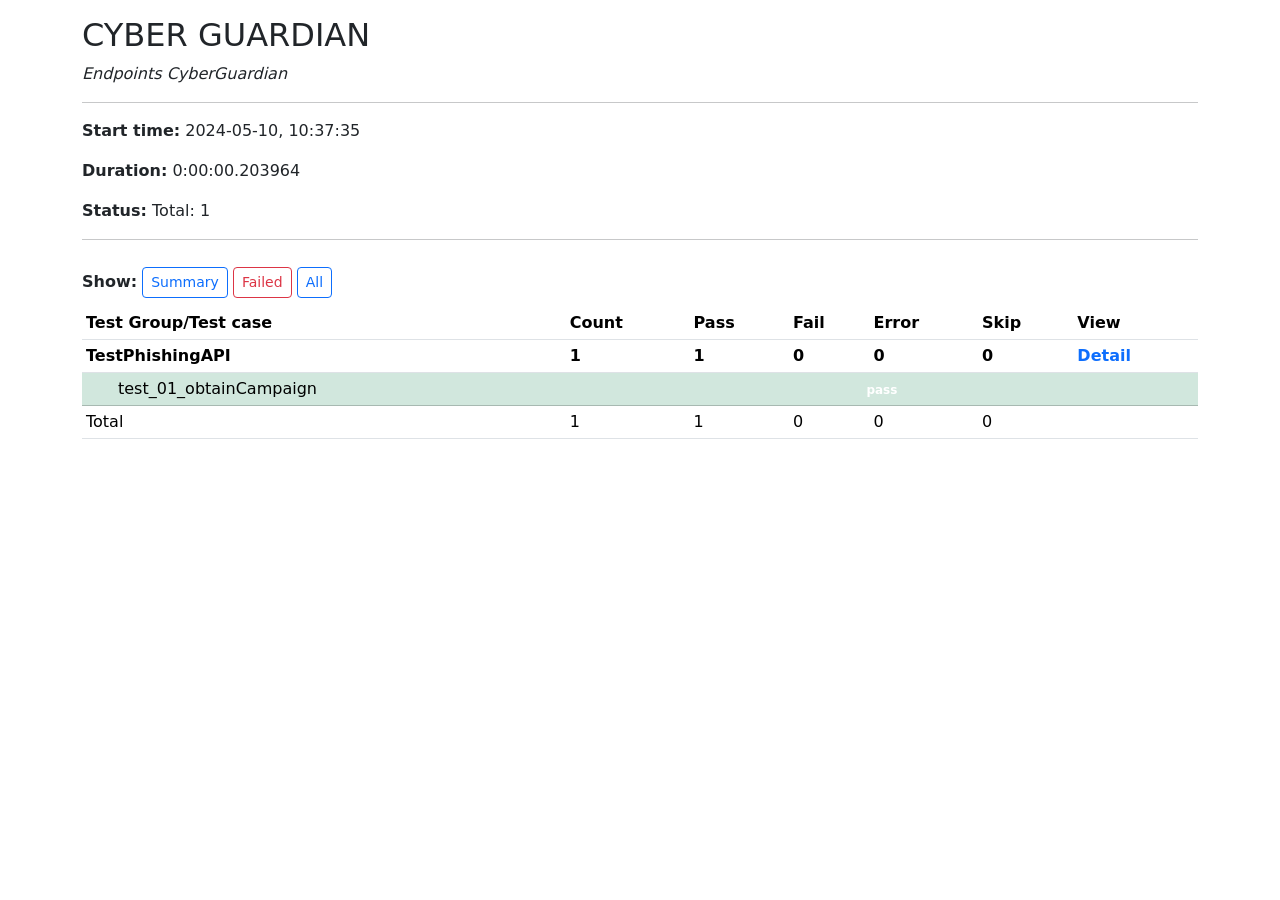
==== Jenkins-CI/daily_test.html @ 99c65318 "download .HTML to see report" ====
<!DOCTYPE html>
<html lang="en">

<head>
    <title>Cyber Guardian</title>
    <!-- Bootstrap 5 -->
    <meta charset="utf-8">
    <meta name="viewport" content="width=device-width, initial-scale=1">
    <link href="https://cdn.jsdelivr.net/npm/bootstrap@5.1.3/dist/css/bootstrap.min.css" rel="stylesheet"
          integrity="sha384-1BmE4kWBq78iYhFldvKuhfTAU6auU8tT94WrHftjDbrCEXSU1oBoqyl2QvZ6jIW3" crossorigin="anonymous">

    <!-- custom css -->
    <style>
        .popup_window {
            display: none;
            /* position: relative; */
            /* left: 0; */
            /* top: 0; */
            /* border: solid #627173 1px; */
            padding: 10px;
            background-color: #E6E6D6;
            font-family: "Lucida Console", "Courier New", Courier, monospace;
            text-align: left;
            font-size: 8pt;
            width: 500px;
            margin: 8px auto;
        }

        #show_detail_line {
            margin-top: 3ex;
            margin-bottom: 1ex;
        }

        #total_row {
            font-weight: bold;
        }

        .testcase {
            margin-left: 2em;
        }
    </style>
</head>

<body>
<div class="container">
    <!-- Heading -->
    <div class='mt-3'>
        <h2 class='text-uppercase'>Cyber Guardian</h2>
        
            <p class="fst-italic">Endpoints CyberGuardian</p>
        
        <hr>
        <p>
            <strong>Start time:</strong>
            <span>2024-05-10, 10:37:35</span>
        </p>
        <p>
            <strong>Duration:</strong>
            <span>0:00:00.203964</span>
        </p>
        <p>
            <strong>Status:</strong>
            <span>Total: 1</span>
            
            
            
            
        </p>
    </div>

    <!-- Report -->
    <hr>
    <p id='show_detail_line'>
        <strong>Show:</strong>
        <a href='javascript:showCase(0)' class="btn btn-sm btn-outline-primary">Summary</a>
        <a href='javascript:showCase(1)' class="btn btn-sm btn-outline-danger">Failed</a>
        <a href='javascript:showCase(2)' class="btn btn-sm btn-outline-primary">All</a>
    </p>
    <table id='result_table' class='table table-sm table-hover table-responsive'>
        <thead id='header_row'>
        <tr>
            <th>Test Group/Test case</th>
            <th>Count</th>
            <th>Pass</th>
            <th>Fail</th>
            <th>Error</th>
            <th>Skip</th>
            <th>View</th>
        </tr>
        </thead>
        
            <tr class="fw-bold">
                <td>TestPhishingAPI</td>
                <th>1</th>
                <th>1</th>
                <th>0</th>
                <th>0</th>
                <th>0</th>
                <td><a href="javascript:showClassDetail('c1', '1')"
                       class="text-decoration-none">Detail</a>
                </td>
            </tr>

            
                <tr id='pt1.1' class="
                table-success
                ">
                    <td>
                        <div class='testcase'>test_01_obtainCampaign</div>
                    </td>

                    <td colspan='6' class="text-center">
                        <!--css div popup start-->
                        
                            <a class="popup_link badge text-decoration-none" onfocus='this.blur();'
                               href="javascript:showTestDetail('div_pt1.1')">pass</a>

                            <div id='div_pt1.1' class="popup_window">
                                <div style='text-align: right; color:red;cursor:pointer'>
                                    <a onfocus='this.blur();'
                                       onclick="document.getElementById('div_pt1.1').style.display = 'none';">
                                        [x]
                                    </a>
                                </div>
                                <pre>pt1.1: 
**********  Phishing Campaigns  **********
Starting -> Phishing Campaigns
-------------------------------------------------
<PreparedRequest [GET]>  200 OK in 0:00:00.201490
-------------------------------------------------
</pre>
                            </div>
                            <!--css div popup end-->
                        
                    </td>
                </tr>
            

        
        <tr id=' total_row'>
            <td>Total</td>
            <td>1</td>
            <td>1</td>
            <td>0</td>
            <td>0</td>
            <td>0</td>
            <td>&nbsp;</td>
        </tr>
    </table>

    <!-- Ending -->

</div>

<script type="text/javascript">
    output_list = Array();

    /* level - 0:Summary; 1:Failed; 2:All */
    function showCase(level) {
        let trs = document.getElementsByTagName("tr");
        for (let i = 0; i < trs.length; i++) {
            let tr = trs[i];
            let id = tr.id;

            let id_prefix = id.substring(0, 2);

            if (id_prefix === 'ft' || id_prefix === 'et') {
                if (level < 1) {
                    tr.classList.add('d-none');
                } else {
                    tr.classList.remove('d-none');
                }
            }
            if (id_prefix === 'pt' || id_prefix === 'st') {
                if (level > 1) {
                    tr.classList.remove('d-none');
                } else {
                    tr.classList.add('d-none');
                }
            }
        }
    }


    function showClassDetail(cid, count) {
        let id_list = Array(count);
        let toHide = 1;
        for (let i = 0; i < count; i++) {
            let tid0 = 't' + cid.substring(1) + '.' + (i + 1);
            let tid = 'f' + tid0;
            let tr = document.getElementById(tid);
            if (!tr) {
                tid = 'p' + tid0;
                tr = document.getElementById(tid);
            }
            id_list[i] = tid;
            if (tr.classList.contains('d-none')) {
                toHide = 0;
            }
        }
        for (let i = 0; i < count; i++) {
            let tid = id_list[i];
            if (toHide) {
                document.getElementById(tid).classList.add('d-none');
            } else {
                document.getElementById(tid).classList.remove('d-none');
            }
        }
    }


    function showTestDetail(div_id) {
        let details_div = document.getElementById(div_id)
        let displayState = details_div.style.display
        if (displayState !== 'block') {
            details_div.style.display = 'block'
        } else {
            details_div.style.display = 'none'
        }
    }
</script>

<script type="text/javascript">
    showCase(2);
</script>

<script src="https://cdn.jsdelivr.net/npm/bootstrap@5.1.3/dist/js/bootstrap.bundle.min.js"
        integrity="sha384-ka7Sk0Gln4gmtz2MlQnikT1wXgYsOg+OMhuP+IlRH9sENBO0LRn5q+8nbTov4+1p"
        crossorigin="anonymous"></script>


</body>

</html>
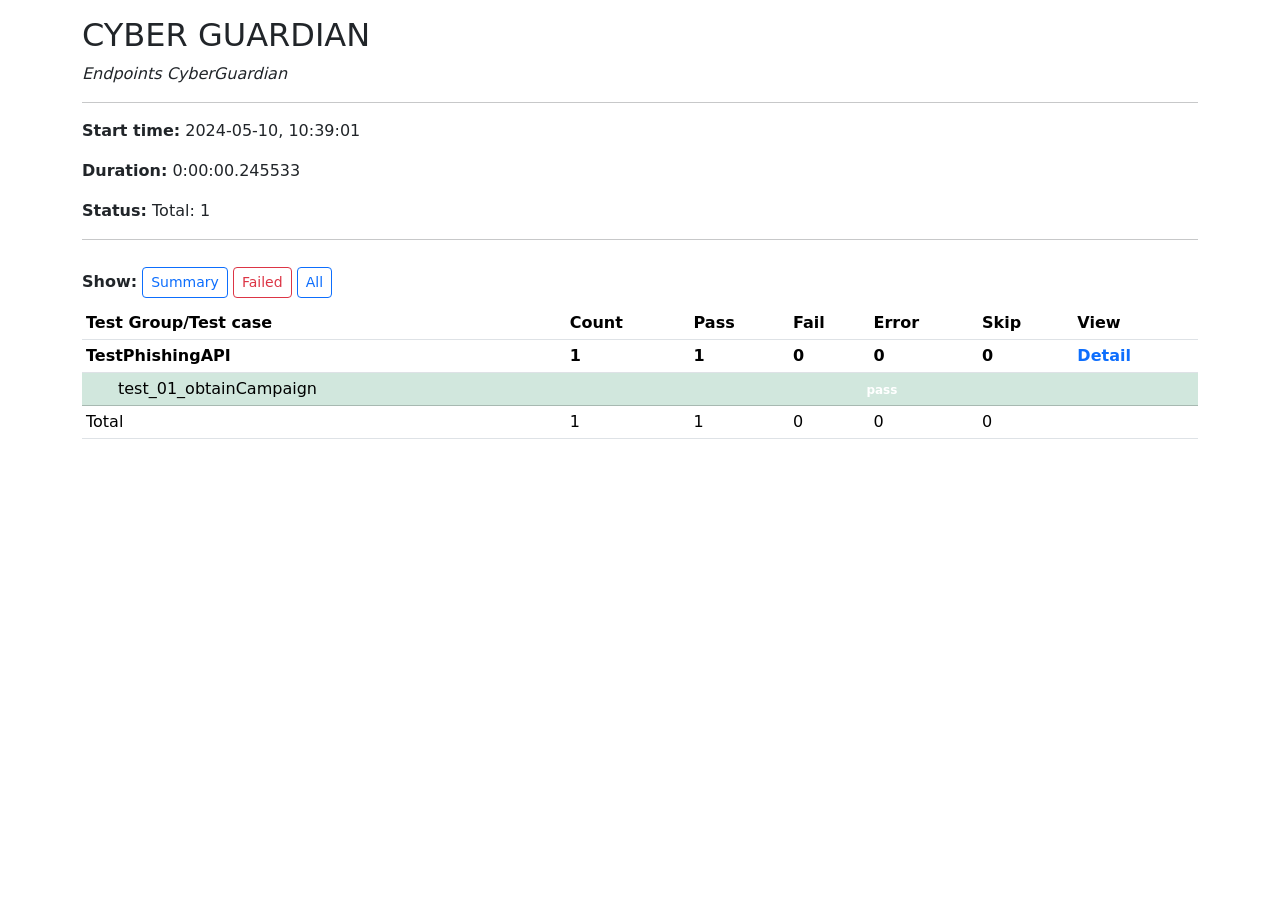
==== commit 9e7322b7: "download .HTML to see report" ====
--- a/Jenkins-CI/daily_test.html
+++ b/Jenkins-CI/daily_test.html
@@ -52,11 +52,11 @@
         <hr>
         <p>
             <strong>Start time:</strong>
-            <span>2024-05-10, 10:37:35</span>
+            <span>2024-05-10, 10:39:01</span>
         </p>
         <p>
             <strong>Duration:</strong>
-            <span>0:00:00.203964</span>
+            <span>0:00:00.245533</span>
         </p>
         <p>
             <strong>Status:</strong>
@@ -126,7 +126,7 @@
 **********  Phishing Campaigns  **********
 Starting -> Phishing Campaigns
 -------------------------------------------------
-<PreparedRequest [GET]>  200 OK in 0:00:00.201490
+<PreparedRequest [GET]>  200 OK in 0:00:00.242809
 -------------------------------------------------
 </pre>
                             </div>
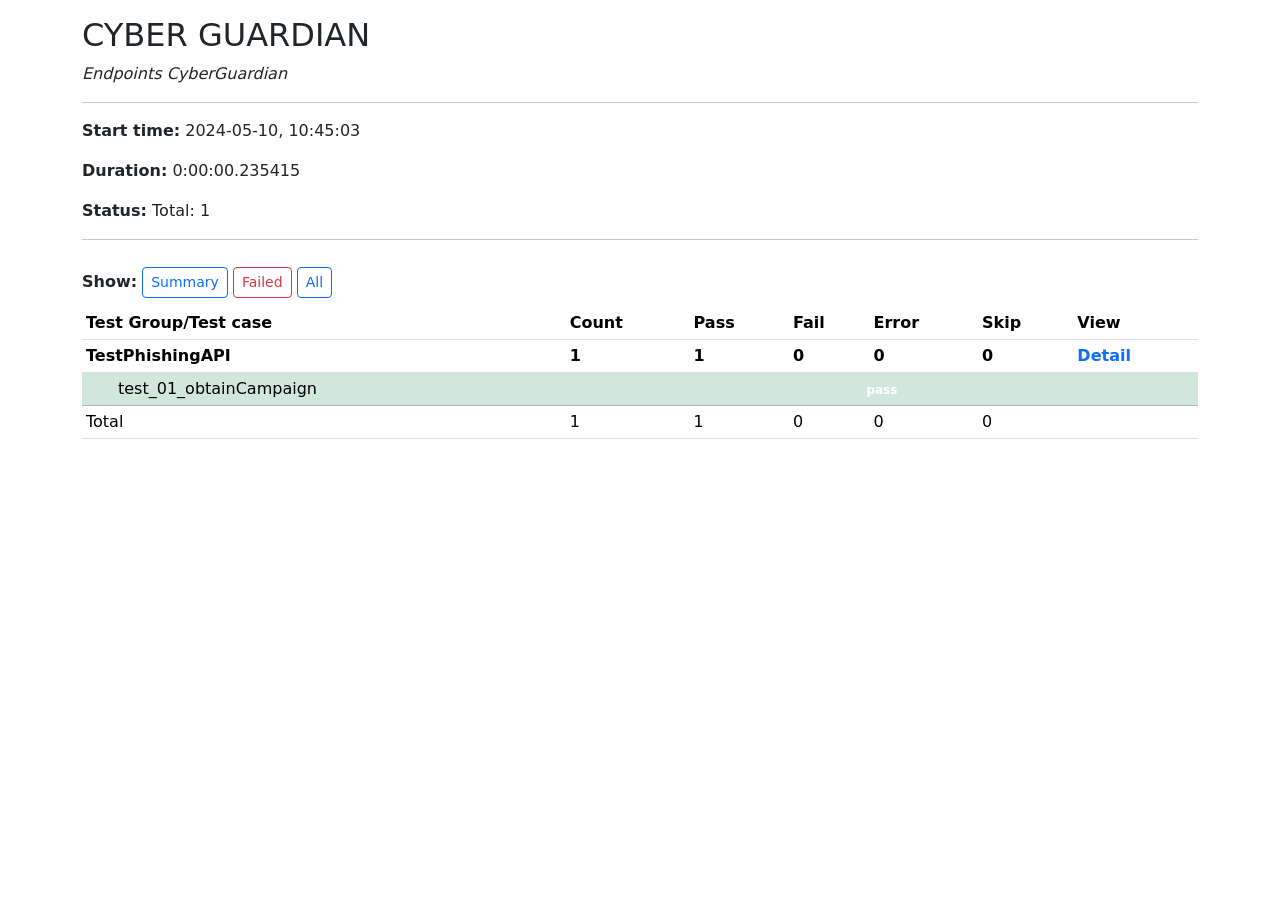
==== commit ea92a322: "download .HTML to see report" ====
--- a/Jenkins-CI/daily_test.html
+++ b/Jenkins-CI/daily_test.html
@@ -52,11 +52,11 @@
         <hr>
         <p>
             <strong>Start time:</strong>
-            <span>2024-05-10, 10:39:01</span>
+            <span>2024-05-10, 10:45:03</span>
         </p>
         <p>
             <strong>Duration:</strong>
-            <span>0:00:00.245533</span>
+            <span>0:00:00.235415</span>
         </p>
         <p>
             <strong>Status:</strong>
@@ -126,7 +126,7 @@
 **********  Phishing Campaigns  **********
 Starting -> Phishing Campaigns
 -------------------------------------------------
-<PreparedRequest [GET]>  200 OK in 0:00:00.242809
+<PreparedRequest [GET]>  200 OK in 0:00:00.232507
 -------------------------------------------------
 </pre>
                             </div>
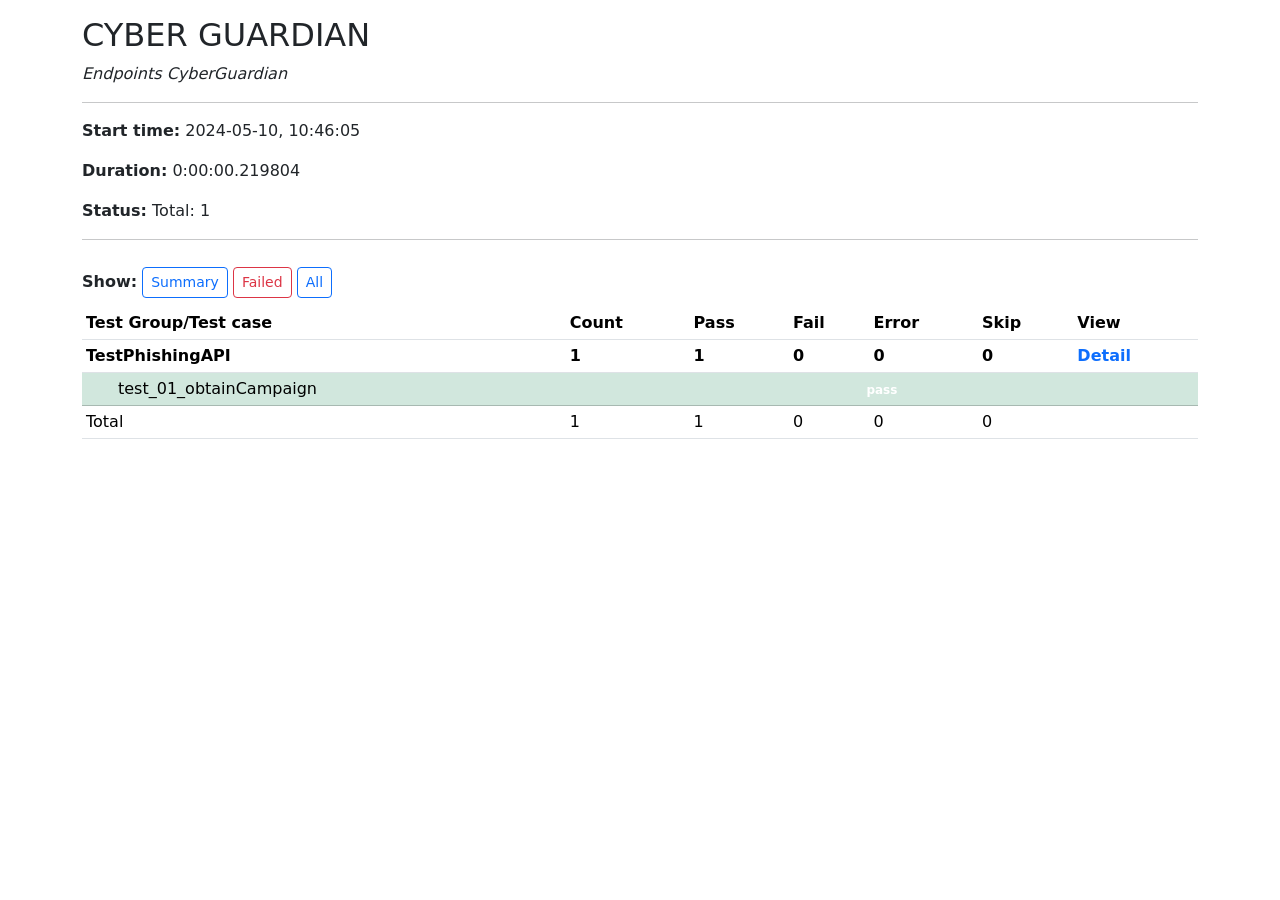
==== commit d7de8d4d: "download .HTML to see report" ====
--- a/Jenkins-CI/daily_test.html
+++ b/Jenkins-CI/daily_test.html
@@ -52,11 +52,11 @@
         <hr>
         <p>
             <strong>Start time:</strong>
-            <span>2024-05-10, 10:45:03</span>
+            <span>2024-05-10, 10:46:05</span>
         </p>
         <p>
             <strong>Duration:</strong>
-            <span>0:00:00.235415</span>
+            <span>0:00:00.219804</span>
         </p>
         <p>
             <strong>Status:</strong>
@@ -126,7 +126,7 @@
 **********  Phishing Campaigns  **********
 Starting -> Phishing Campaigns
 -------------------------------------------------
-<PreparedRequest [GET]>  200 OK in 0:00:00.232507
+<PreparedRequest [GET]>  200 OK in 0:00:00.217057
 -------------------------------------------------
 </pre>
                             </div>
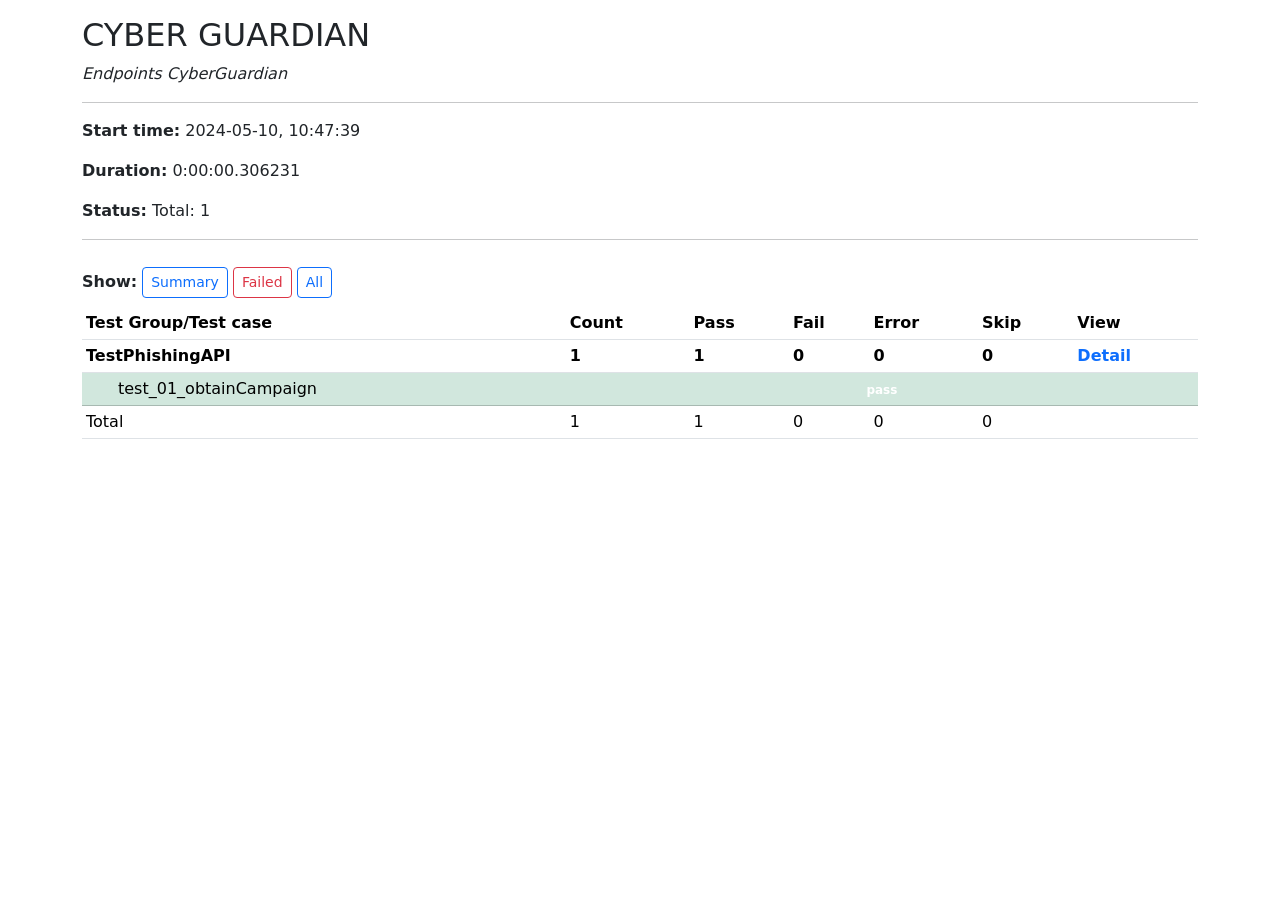
==== commit 13257c88: "download .HTML to see report" ====
--- a/Jenkins-CI/daily_test.html
+++ b/Jenkins-CI/daily_test.html
@@ -52,11 +52,11 @@
         <hr>
         <p>
             <strong>Start time:</strong>
-            <span>2024-05-10, 10:46:05</span>
+            <span>2024-05-10, 10:47:39</span>
         </p>
         <p>
             <strong>Duration:</strong>
-            <span>0:00:00.219804</span>
+            <span>0:00:00.306231</span>
         </p>
         <p>
             <strong>Status:</strong>
@@ -126,7 +126,7 @@
 **********  Phishing Campaigns  **********
 Starting -> Phishing Campaigns
 -------------------------------------------------
-<PreparedRequest [GET]>  200 OK in 0:00:00.217057
+<PreparedRequest [GET]>  200 OK in 0:00:00.303783
 -------------------------------------------------
 </pre>
                             </div>
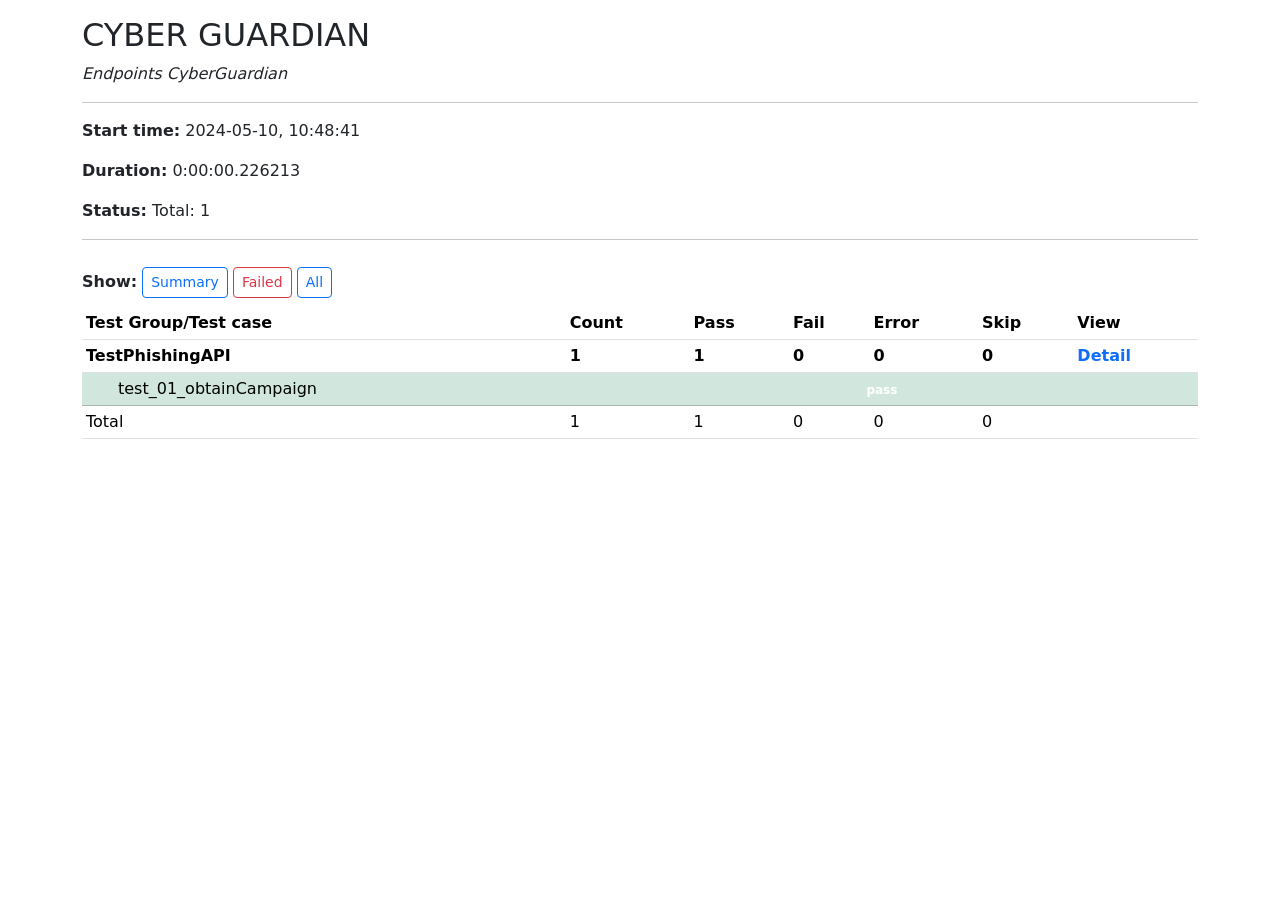
==== commit 5c3d2d8d: "download .HTML to see report" ====
--- a/Jenkins-CI/daily_test.html
+++ b/Jenkins-CI/daily_test.html
@@ -52,11 +52,11 @@
         <hr>
         <p>
             <strong>Start time:</strong>
-            <span>2024-05-10, 10:47:39</span>
+            <span>2024-05-10, 10:48:41</span>
         </p>
         <p>
             <strong>Duration:</strong>
-            <span>0:00:00.306231</span>
+            <span>0:00:00.226213</span>
         </p>
         <p>
             <strong>Status:</strong>
@@ -126,7 +126,7 @@
 **********  Phishing Campaigns  **********
 Starting -> Phishing Campaigns
 -------------------------------------------------
-<PreparedRequest [GET]>  200 OK in 0:00:00.303783
+<PreparedRequest [GET]>  200 OK in 0:00:00.223619
 -------------------------------------------------
 </pre>
                             </div>
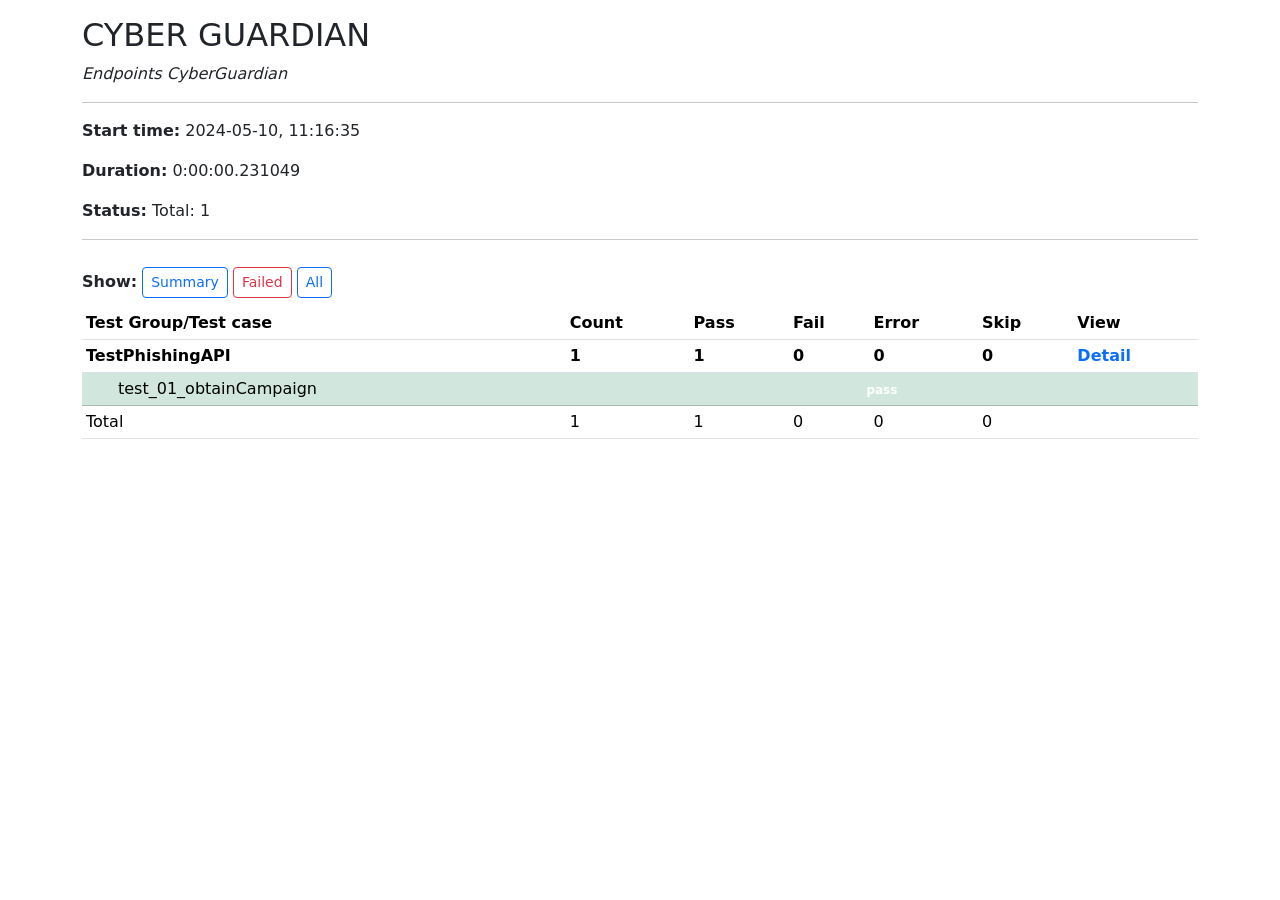
==== commit bcf5d9bb: "download .HTML to see report" ====
--- a/Jenkins-CI/daily_test.html
+++ b/Jenkins-CI/daily_test.html
@@ -52,11 +52,11 @@
         <hr>
         <p>
             <strong>Start time:</strong>
-            <span>2024-05-10, 10:48:41</span>
+            <span>2024-05-10, 11:16:35</span>
         </p>
         <p>
             <strong>Duration:</strong>
-            <span>0:00:00.226213</span>
+            <span>0:00:00.231049</span>
         </p>
         <p>
             <strong>Status:</strong>
@@ -126,7 +126,7 @@
 **********  Phishing Campaigns  **********
 Starting -> Phishing Campaigns
 -------------------------------------------------
-<PreparedRequest [GET]>  200 OK in 0:00:00.223619
+<PreparedRequest [GET]>  200 OK in 0:00:00.228380
 -------------------------------------------------
 </pre>
                             </div>
